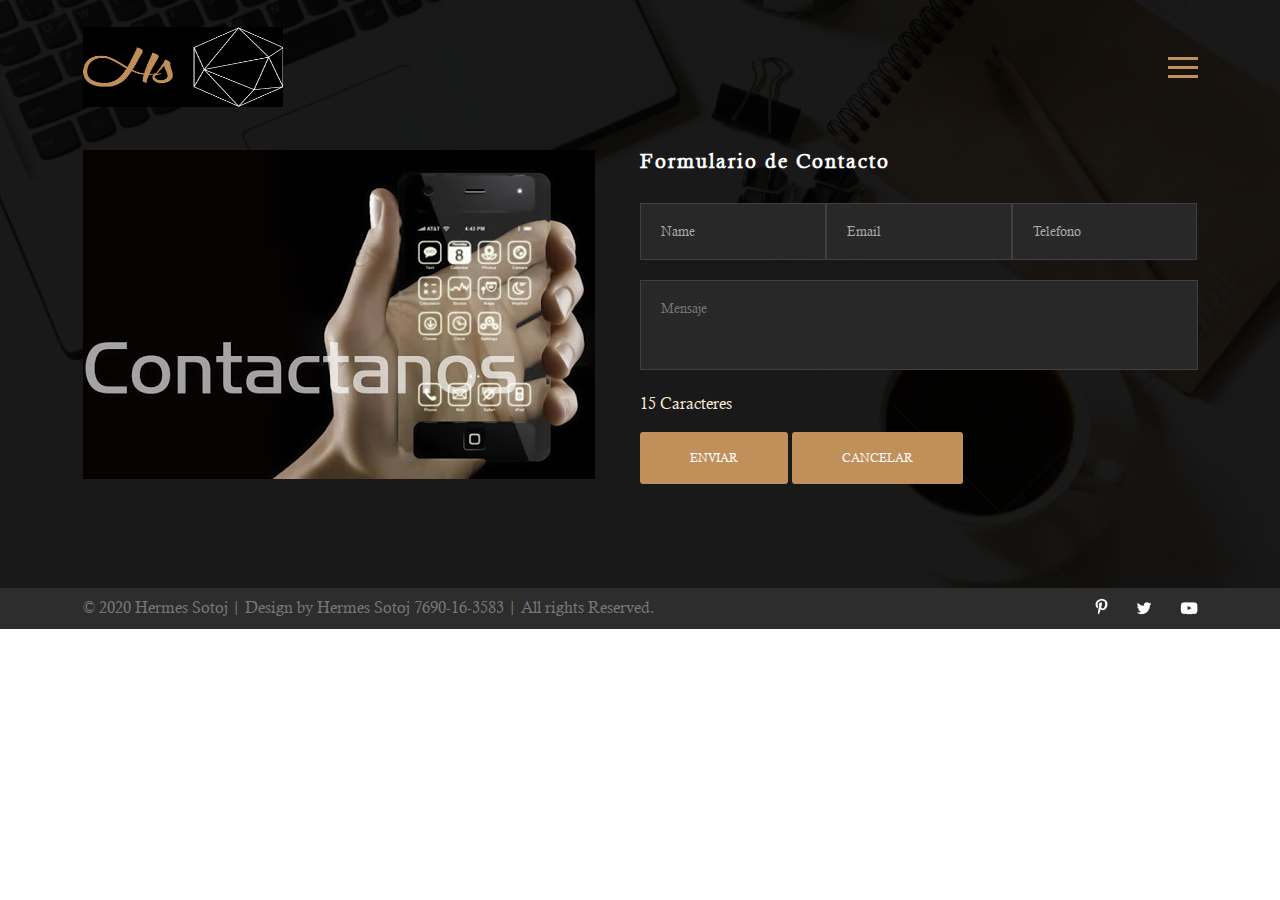
==== Formulario.html @ 2030056d "Upload Repository" ====
<!doctype html>
<html lang="es">
<head>
	<!-- Required meta tags -->
	<meta charset="utf-8">	<title>Contáctame</title>
	<meta name="viewport" content="width=device-width, initial-scale=1, shrink-to-fit=no">
	<link rel="stylesheet" href="css/style.css">
	<link rel="stylesheet" href="css/slick.css">
	<link rel="stylesheet" href="css/misestilos.css">
	<link rel="stylesheet" href="js/jquery-ui.min.css">
  
	
</head>
<body>

	<!-- Navigation -->
	<nav class="site-navigation">
		<div class="site-navigation-inner site-container">
			<img src="./images/test.png" width="200px" height="80px" alt="site logo">
			<div class="main-navigation">
				<ul class="main-navigation__ul">
					<li><a href="index.html">Homepage</a></li>
					<li><a href="Proyectos.html">Proyectos</a></li>
					<li><a href="#">Contáctame</a></li>
					<li><a href="#">Habilidades</a></li>
					<li><a href="#">Referencias</a></li>
				</ul>
			</div>
			<div id="myBtn" class="burger-container" onclick="myFunction(this)">
				<div class="bar1"></div>
				<div class="bar2"></div>
				<div class="bar3"></div>
			</div>
			<script>
				function myFunction(x) {
					x.classList.toggle("change");
				}
			</script>

		</div>
	</nav>
	<!-- Navigation end -->

	<!-- Top banner -->
	<section class="fh5co-top-banner" style="padding-top: 150px;">
		<div class="site-container">
			<div class="footer-inner">
				<div class="footer-info">
					<div class="footer-info__left">
						<img src="./images/footer-img.jpg" alt="Contactame">
					</div>
				</div>
				<div class="footer-contact-form">
					<h5>Formulario de Contacto</h5>
					<form class="contact-form">
						<div class="contact-form__input">
							<input type="text" name="name" placeholder="Name">
							<input type="email" name="email" placeholder="Email">
							<input type="tel" name="telefono" placeholder="Telefono" >
						</div>
						
						<textarea placeholder="Mensaje"></textarea>
						<p style="color: antiquewhite;">15 Caracteres</p>
						<br>
						<input type="submit" name="submit" value="Enviar" class="submit-button">
						<input type="submit" name="cancelar" value="Cancelar" class="submit-button">

						
					</form>
				</div>
			</div>
		</div>
	</section>

	<!--<footer class="site-footer">-->
		<div class="footer-bottom">
			<div class="site-container footer-bottom-inner">
				<p>© 2020 Hermes Sotoj | Design by Hermes Sotoj 7690-16-3583 | All rights Reserved.</p>
				<div class="footer-bottom__img">
					<img src="./images/social-pinterest.png" alt="footer image">
					<img src="./images/social-twitter.png" alt="footer image">
					<img src="./images/social-youtube.png" alt="footer image">
				</div>
			</div>
		</div>
	<!--</footer>-->
	<!-- Footer end -->

	<!-- Scripts -->
	<script src="js/jquery.min.js"></script>
	<script src="js/slick.min.js"></script>
	<script src="js/main.js"></script>
	<script src="js/jquery-ui.min.js"></script>


</body>
</html>
---- css/style.css ----
@font-face {
  font-family: 'Calisto-MT';
  src: url(../fonts/Calisto-MT.ttf); }

@font-face {
  font-family: 'Calisto-MT-Italic';
  src: url(../fonts/Calisto-MT-Italic.ttf); }

@font-face {
  font-family: 'Calisto-MT-Bold';
  src: url(../fonts/Calisto-MT-Bold.ttf); }

/* Colors */
/* Universal style */
* {
  margin: 0;
  padding: 0;
  font-family: "Calisto-MT"; }

  .site-container {
    width: 1115px;
    margin: 0 auto; }
    @media (max-width: 1250px) {
      .site-container {
        width: 90%; } }

.universal-h2 {
  font-size: 48px;
  text-align: center;
  color: #222; }
  @media (max-width: 1250px) {
    .universal-h2 {
      font-size: 38px; } }
  @media (max-width: 668px) {
    .universal-h2 {
      font-size: 30px; } }

.universal-h2-bckg {
  background-image: url("../images/double-line.svg");
  background-repeat: no-repeat;
  background-position: center bottom; }

/* Universal style end */
/* Includes */
.site-navigation {
  position: absolute;
  top: 3%;
  width: 100%;
  z-index: 2; }

.site-navigation-inner {
  display: flex;
  align-items: center;
  justify-content: space-between; }

.main-navigation {
  color: #fff;
  display: none;
  position: fixed;
  height: 100%;
  width: 100%;
  top: 0px;
  left: 0px;
  background: #000;
  opacity: 0.95; }
  .main-navigation .main-navigation__ul {
    position: absolute;
    top: 50%;
    left: 50%;
    transform: translate(-50%, -50%);
    padding: 3%;
    border: 2px solid #fff;
    border-radius: 7px;
    background-color: #c18f59; }
    .main-navigation .main-navigation__ul li {
      margin-bottom: 20px;
      list-style: none; }
    .main-navigation .main-navigation__ul a {
      color: #fff;
      font-size: 20px;
      font-weight: 600;
      text-decoration: none;
      text-transform: uppercase;
      transition: 0.3s ease; }
      .main-navigation .main-navigation__ul a:hover {
        color: #777; }
  @media (max-width: 1150px) {
    .main-navigation {
      opacity: 0.94; } }


.bar1, .bar2, .bar3 {
  width: 30px;
  height: 3px;
  background-color: #c18f59;
  margin: 6px 0;
  transition: 0.4s; }

.change .bar1 {
  transform: rotate(-45deg) translate(-6px, 6px);
  background-color: #c18f59; }

.change .bar2 {
  opacity: 0;
  background-color: #c18f59; }

.change .bar3 {
  transform: rotate(45deg) translate(-6px, -7px);
  background-color: #c18f59; }

.stop-scroll {
  overflow: hidden; }

/* Navigation burger end */
.fh5co-top-banner {
  position: relative;
  display: flex;
  align-items: center;
  background-image: url("../images/top-banner-bckg.jpg");
  background-position: center;
  background-size: cover; }
  .fh5co-top-banner::after {
    content: '';
    position: absolute;
    top: 0px;
    left: 0px;
    width: 100%;
    height: 100%;
    background-color: #000;
    opacity: 0.9; }
  .fh5co-top-banner .site-container {
    position: relative;
    z-index: 1; }
  @media (max-width: 1600px) {
    .fh5co-top-banner {
      padding-top: 120px; } }
  @media (max-width: 1250px) {
    .fh5co-top-banner {
      padding-top: 0px; } }
  @media (max-width: 520px) {
    .fh5co-top-banner {
      padding-top: 0px; } }
  @media (min-width: 1600px) {
    .fh5co-top-banner {
      min-height: 100vh; } }

.top-banner__inner {
  display: flex;
  align-items: center; }
  .top-banner__inner .top-banner__text {
    margin-left: 54px; }
    @media (max-width: 1250px) {
      .top-banner__inner .top-banner__text {
        width: 35%; } }
    @media (max-width: 768px) {
      .top-banner__inner .top-banner__text {
        width: 50%;
        margin-left: 20px; } }
    @media (max-width: 520px) {
      .top-banner__inner .top-banner__text {
        width: 65%;
        margin-bottom: 20px;
        margin-left: 0; } }
    .top-banner__inner .top-banner__text p {
      margin-bottom: 42px;
      color: #777; }
      @media (max-width: 768px) {
        .top-banner__inner .top-banner__text p {
          margin-bottom: 25px;
          font-size: 14px; } }
  .top-banner__inner .top-banner__h2 {
    font-size: 74px;
    letter-spacing: 3px;
    color: #fff;
    font-family: "Calisto-MT-Bold"; }
    @media (max-width: 1250px) {
      .top-banner__inner .top-banner__h2 {
        font-size: 50px; } }
    @media (max-width: 768px) {
      .top-banner__inner .top-banner__h2 {
        font-size: 35px; } }
  .top-banner__inner .top-banner__text-up .top-banner__h2 {
    margin-top: 15px; }
    @media (max-width: 768px) {
      .top-banner__inner .top-banner__text-up .top-banner__h2 {
        margin-top: 0; } }
  .top-banner__inner .top-banner__text-down {
    margin-bottom: 20px;
    padding-left: 27%; }
    .top-banner__inner .top-banner__text-down .top-banner__h2 {
      margin-bottom: 10px; }
      @media (max-width: 768px) {
        .top-banner__inner .top-banner__text-down .top-banner__h2 {
          margin-bottom: 0; } }
  .top-banner__inner .top-banner__image {
    font-size: 0; }
    @media (max-width: 1250px) {
      .top-banner__inner .top-banner__image {
        width: 50%; }
        .top-banner__inner .top-banner__image img {
          width: 100%; } }
    @media (max-width: 520px) {
      .top-banner__inner .top-banner__image {
        width: 65%;
        margin-bottom: 20px; } }
  @media (max-width: 520px) {
    .top-banner__inner {
      flex-direction: column; } }

.brand-span {
  font-size: 14px;
  color: #c18f59; }

.brand-button {
  display: inline-block;
  padding: 10px 20px;
  font-size: 11px;
  text-transform: uppercase;
  text-decoration: none;
  color: #c18f59;
  border: 1px solid #fff;
  transition: 0.3s ease; }
  .brand-button:hover, .brand-button:focus {
    color: #777; }

.fh5co-about-me {
  position: relative;
  margin: 193px 0 199px; }
  @media (max-width: 1250px) {
    .fh5co-about-me {
      margin: 150px 0; } }
  @media (max-width: 992px) {
    .fh5co-about-me {
      margin: 125px 0; } }
.rating {
  margin-top: 8px;
  unicode-bidi: bidi-override;
  direction: rtl; }
  .rating span {
    font-size: 23px;
    color: #ffd200;
    cursor: pointer; }
  .rating > span:hover:before, .rating > span:hover ~ span:before {
    content: "\2605";
    position: absolute; }

.counter-inner {
  display: flex;
  justify-content: space-between;
  flex-wrap: wrap; }

.single-count {
  width: 23%;
  text-align: center;
  color: #fff; }
  .single-count span {
    display: block;
    margin-bottom: 25px;
    font-size: 40px;
    font-weight: 900; }
  .single-count p {
    font-size: 20px;
    text-transform: uppercase; }
  @media (max-width: 850px) {
    .single-count {
      width: 48%;
      margin-bottom: 30px; }
      .single-count .count {
        font-size: 35px;
        margin-bottom: 15px; } }
  @media (max-width: 500px) {
    .single-count {
      width: 100%;
      padding-bottom: 10px;
      border-bottom: 1px solid #fff; } }

.single-count__text {
  display: flex;
  justify-content: center; }
  .single-count__text img {
    margin-right: 20px; }

.fh5co-blog {
  margin-bottom: 175px; }
  .fh5co-blog .universal-h2 {
    margin-bottom: 55px;
    padding-bottom: 20px; }
  @media (max-width: 620px) {
    .fh5co-blog {
      margin-bottom: 105px; } }

.blog-inner {
  display: flex;
  justify-content: space-between; }

.blog-slider .slick-slide {
  margin: 0 15px; }

.blog-slider .slick-list {
  margin: 0 -15px; }

.single-blog {
  display: flex !important; }
  .single-blog .single-blog__img {
    width: 50%;
    font-size: 0; }
  .single-blog .single-blog__text {
    width: 50%;
    padding: 7%;
    border: 3px solid #f5f5f5;
    border-left: 0; }
    .single-blog .single-blog__text h4 {
      margin-bottom: 5px;
      font-size: 24px;
      line-height: 33px; }
    .single-blog .single-blog__text span {
      display: block;
      margin-bottom: 15px;
      font-size: 14px;
      color: #c18f59;
      font-family: "Calisto-MT-Bold"; }
    .single-blog .single-blog__text p {
      color: #777;
      line-height: 21px; }
    @media (max-width: 992px) {
      .single-blog .single-blog__text {
        padding: 5%; }
        .single-blog .single-blog__text h4 {
          margin-bottom: 3px;
          font-size: 20px;
          line-height: 24px; }
        .single-blog .single-blog__text p {
          font-size: 14px;
          line-height: 19px; } }
    @media (max-width: 420px) {
      .single-blog .single-blog__text {
        padding: 3%; }
        .single-blog .single-blog__text h4 {
          font-size: 16px; }
        .single-blog .single-blog__text span {
          margin-bottom: 7px;
          font-size: 12px; }
        .single-blog .single-blog__text p {
          font-size: 13px;
          line-height: 16px; } }
  .single-blog:nth-child(even) h4 {
    color: #c18f59; }
  @media (max-width: 1250px) {
    .single-blog .single-blog__img img {
      width: 100%;
      height: 100%; } }

.blog-slider {
  position: relative; }
  .blog-slider .slick-arrow {
    position: absolute;
    bottom: -22%; }
  .blog-slider .slick-prev {
    left: 45.5%; }
    @media (max-width: 1250px) {
      .blog-slider .slick-prev {
        left: 40%; } }
    @media (max-width: 520px) {
      .blog-slider .slick-prev {
        left: 35%; } }
  .blog-slider .slick-next {
    right: 45.5%; }
    @media (max-width: 1250px) {
      .blog-slider .slick-next {
        right: 40%; } }
    @media (max-width: 520px) {
      .blog-slider .slick-next {
        right: 35%; } }
  .blog-slider .span-arrow:hover {
    color: #777;
    border-color: #777; }

.fh5co-quotes {
  position: relative;
  padding: 135px 0 172px;
  text-align: center;
  background-image: url("../images/quotes-bckg.jpg");
  background-position: center;
  background-size: cover; }
  .fh5co-quotes::after {
    content: '';
    position: absolute;
    top: 0;
    left: 0;
    width: 100%;
    height: 100%;
    background-color: #000;
    opacity: 0.9; }
  .fh5co-quotes .site-container {
    position: relative;
    z-index: 1; }
  .fh5co-quotes .universal-h2 {
    padding-bottom: 20px;
    margin-bottom: 30px;
    color: #fff !important; }
  .fh5co-quotes p {
    width: 43%;
    margin: 0 auto 45px;
    color: #fff;
    line-height: 24px; }
    @media (max-width: 620px) {
      .fh5co-quotes p {
        font-size: 14px;
        line-height: 19px; } }
  .fh5co-quotes img {
    margin: 0 auto 5px; }
  .fh5co-quotes h4 {
    margin-bottom: 5px;
    font-size: 25px;
    color: #c18f59; }
  .fh5co-quotes .slick-arrow {
    bottom: -8%; }
  .fh5co-quotes .slick-prev {
    left: 45.5%; }
    @media (max-width: 1150px) {
      .fh5co-quotes .slick-prev {
        left: 34%; } }
  .fh5co-quotes .slick-next {
    right: 45.5%; }
    @media (max-width: 1150px) {
      .fh5co-quotes .slick-next {
        right: 34%; } }
  @media (max-width: 1150px) {
    .fh5co-quotes {
      padding: 75px 0 95px; }
      .fh5co-quotes p {
        width: 90%; } }

.fh5co-social {
  position: relative;
  padding: 63px 0;
  background-image: url("../images/social-bckg.jpg");
  background-size: cover;
  background-position: center; }
  .fh5co-social::after {
    content: '';
    position: absolute;
    top: 0;
    left: 0;
    width: 100%;
    height: 100%;
    background-color: #c18f59;
    opacity: 0.9; }
  .fh5co-social .site-container {
    position: relative;
    z-index: 1; }
  @media (max-width: 620px) {
    .fh5co-social {
      padding: 40px 0; } }

.social {
  display: flex;
  justify-content: space-between;
  align-items: center; }
  .social h5 {
    font-size: 24px;
    color: #fff; }
  @media (max-width: 620px) {
    .social {
      flex-direction: column; } }

.social-icons a {
  position: relative;
  border: 1px solid white;
  border-radius: 50%;
  padding: 13px 23px;
  margin-right: 10px;
  transition: 0.3s ease; }
  .social-icons a:hover {
    background-color: #777;
    border-color: transparent; }

.social-icons img {
  position: absolute;
  left: 50%;
  top: 50%;
  transform: translate(-50%, -50%); }

@media (max-width: 620px) {
  .social-icons {
    margin: 35px 0; } }

.site-footer {
  padding-top: 120px;
  background-color: #343434; }
  @media (max-width: 1250px) {
    .site-footer {
      padding-top: 60px; } }

.footer-inner {
  display: flex;
  justify-content: space-between;
  padding-bottom: 95px; }
  .footer-inner h5 {
    margin-bottom: 30px;
    font-size: 20px;
    letter-spacing: 2px;
    color: #fff; }
  @media (max-width: 1250px) {
    .footer-inner {
      padding-bottom: 50px;
      flex-direction: column;
      align-items: center; } }

.footer-info {
  width: 50%;
  display: flex; }
  .footer-info .footer-info__left {
    margin-right: 45px; }
    .footer-info .footer-info__left img {
      margin-bottom: 10px; }
    .footer-info .footer-info__left p {
      color: #c18f59; }
    @media (max-width: 620px) {
      .footer-info .footer-info__left {
        margin-right: 0;
        margin-bottom: 20px; } }
  .footer-info .footer-info__right p {
    margin-bottom: 15px;
    color: #aaa; }
  .footer-info .footer-info__right .footer-phone {
    font-size: 14px; }
  .footer-info .footer-info__right .social-icons {
    margin-top: 27px; }
    .footer-info .footer-info__right .social-icons a {
      padding: 9px 19px; }
  @media (max-width: 1250px) {
    .footer-info {
      width: 100%;
      margin-bottom: 20px; } }
  @media (max-width: 620px) {
    .footer-info {
      flex-direction: column;
      align-items: center; } }

.footer-contact-form {
  width: 50%; }
  .footer-contact-form .contact-form__input {
    display: flex;
    justify-content: space-between;
    margin-bottom: 20px; }
    .footer-contact-form .contact-form__input input {
      width: 40%;
      padding: 20px;
      border: 1px solid #404040;
      background-color: #282828;
      color: #c18f59; }
      .footer-contact-form .contact-form__input input::placeholder {
        color: #aaa; }
      @media (max-width: 1250px) {
        .footer-contact-form .contact-form__input input {
          width: 45%; } }
      @media (max-width: 520px) {
        .footer-contact-form .contact-form__input input {
          width: 100%; } }
  .footer-contact-form textarea {
    box-sizing: border-box;
    height: 90px;
    width: 100%;
    margin-bottom: 20px;
    padding: 20px;
    border: 1px solid #404040;
    background-color: #282828;
    resize: none;
    color: #c18f59; }
  .footer-contact-form .submit-button {
    padding: 19px 50px;
    text-transform: uppercase;
    font-size: 12px;
    color: #fff;
    background-color: #c18f59;
    border: none;
    border-radius: 3px;
    cursor: pointer;
    transition: 0.3s ease; }
    .footer-contact-form .submit-button:hover {
      background-color: #777; }
  @media (max-width: 1250px) {
    .footer-contact-form {
      width: 100%; } }

.footer-bottom {
  padding: 10px 0;
  background-color: #2d2d2d; }

.footer-bottom-inner {
  display: flex;
  justify-content: space-between; }
  .footer-bottom-inner p {
    color: #777; }
  .footer-bottom-inner a {
    color: #c18f59;
    text-decoration: none;
    transition: 0.3s ease; }
    .footer-bottom-inner a:hover {
      color: #777; }
  .footer-bottom-inner .footer-bottom__img img {
    margin-right: 25px; }
    .footer-bottom-inner .footer-bottom__img img:last-child {
      margin-right: 0; }
  @media (max-width: 992px) {
    .footer-bottom-inner {
      flex-direction: column;
      align-items: center; }
      .footer-bottom-inner p {
        font-size: 14px;
        margin-bottom: 20px; } }
---- css/misestilos.css ----
#tabs-5{
     width: 1000px;
     height: 700px;
     background-color: whitesmoke;
    }  
#maquina{
    float: left;
    width:400px;
    height:400px ;
    border-radius: 50%;
    margin-right: 10px;

    
}
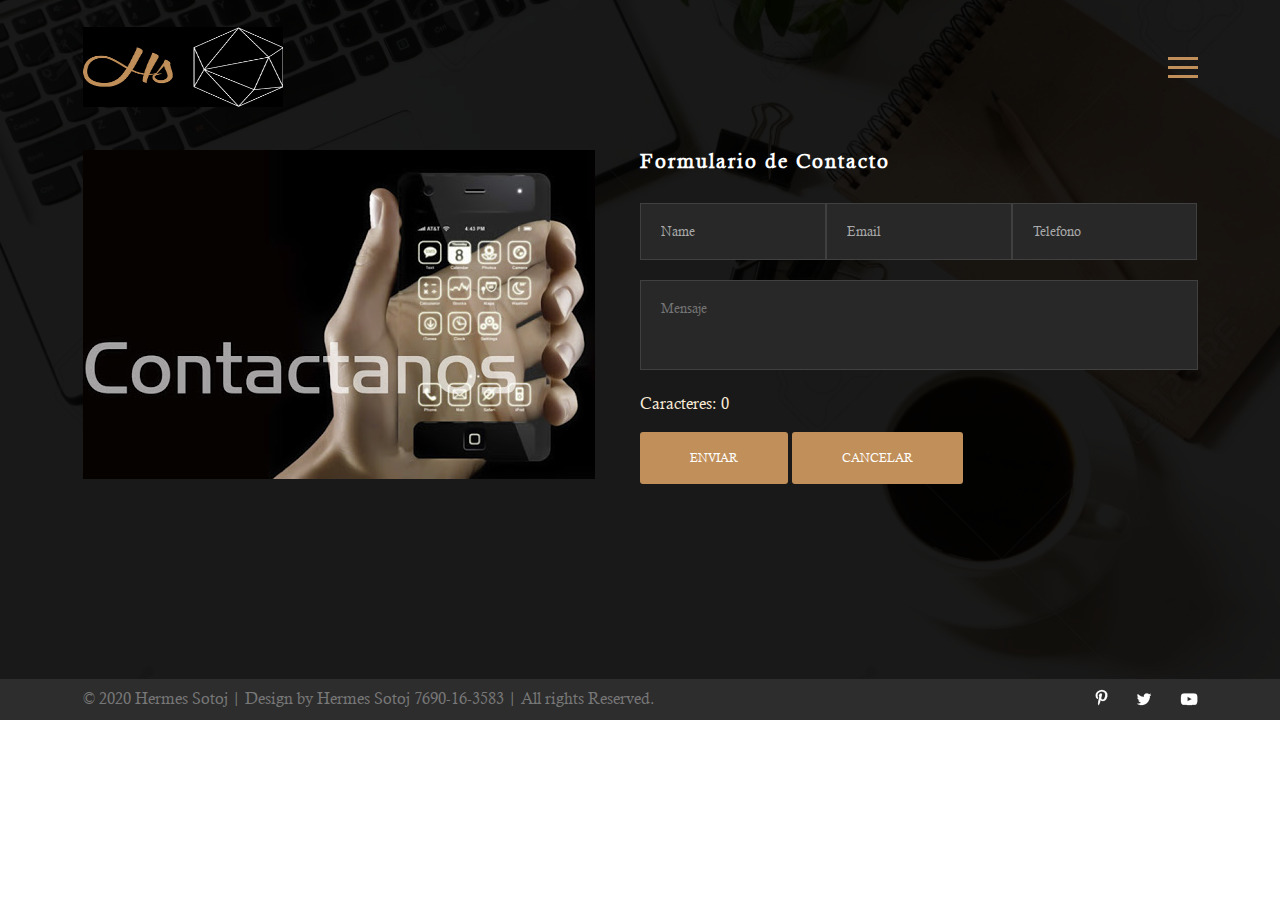
==== commit b20344ac: "040920-Hs-Agrega proyectos en el set de Proyectos" ====
--- a/Formulario.html
+++ b/Formulario.html
@@ -10,6 +10,7 @@
 	<link rel="stylesheet" href="js/jquery-ui.min.css">
   
 	
+	<link  rel="icon"   href="images/Logo.png" type="image/png" />
 </head>
 <body>
 
@@ -21,9 +22,9 @@
 				<ul class="main-navigation__ul">
 					<li><a href="index.html">Homepage</a></li>
 					<li><a href="Proyectos.html">Proyectos</a></li>
-					<li><a href="#">Contáctame</a></li>
-					<li><a href="#">Habilidades</a></li>
-					<li><a href="#">Referencias</a></li>
+					<li><a href="Formulario.html">Contáctame</a></li>
+					<li><a href="habilidades.html">Habilidades</a></li>
+					<li><a href="Referencias.html">Referencias</a></li>
 				</ul>
 			</div>
 			<div id="myBtn" class="burger-container" onclick="myFunction(this)">
@@ -56,11 +57,11 @@
 						<div class="contact-form__input">
 							<input type="text" name="name" placeholder="Name">
 							<input type="email" name="email" placeholder="Email">
-							<input type="tel" name="telefono" placeholder="Telefono" >
+							<input type="number" name="telefono" placeholder="Telefono" >
 						</div>
 						
-						<textarea placeholder="Mensaje"></textarea>
-						<p style="color: antiquewhite;">15 Caracteres</p>
+						<textarea placeholder="Mensaje" id="textarea" onkeyup="cuentaCaracteres()"></textarea>
+						<p id="caracteres" style="color: antiquewhite;">Caracteres: 0</p>
 						<br>
 						<input type="submit" name="submit" value="Enviar" class="submit-button">
 						<input type="submit" name="cancelar" value="Cancelar" class="submit-button">
@@ -92,6 +93,12 @@
 	<script src="js/main.js"></script>
 	<script src="js/jquery-ui.min.js"></script>
 
+	<script>
+		function cuentaCaracteres() {
 
+			var used = $('#textarea').val().length;
+			$('#caracteres').text("Caracteres: "+used);
+		}
+	</script>
 </body>
 </html>--- a/css/misestilos.css
+++ b/css/misestilos.css
@@ -3,14 +3,122 @@
      height: 700px;
      background-color: whitesmoke;
     }  
-#maquina{
+.proyectos{
     float: left;
     width:400px;
     height:400px ;
     border-radius: 50%;
-    margin-right: 10px;
+    margin-right: 10px;    
+}
+#referencias{
+    width: 1000px;
+    height: 500px;
+    text-align: center;
 
-    
+}
+#myImg:hover {opacity: 0.7;}
+
+
+.modal {
+  display: none; 
+  position: fixed; 
+  z-index: 1; 
+  padding-top: 100px; 
+  left: 0;
+  top: 0;
+  width: 100%; 
+  height: 100%; 
+  overflow: auto; 
+  background-color: rgb(0,0,0); 
+  background-color: rgba(0,0,0,0.9); 
 }
 
+
+.modal-content {
+  margin: auto;
+  display: block;
+  width: 80%;
+  max-width: 700px;
+}
+
+
+#caption {
+  margin: auto;
+  display: block;
+  width: 80%;
+  max-width: 700px;
+  text-align: center;
+  color: #ccc;
+  padding: 10px 0;
+  height: 150px;
+}
+
+
+.modal-content, #caption {  
+  -webkit-animation-name: zoom;
+  -webkit-animation-duration: 0.6s;
+  animation-name: zoom;
+  animation-duration: 0.6s;
+}
+
+@-webkit-keyframes zoom {
+  from {-webkit-transform:scale(0)} 
+  to {-webkit-transform:scale(1)}
+}
+
+@keyframes zoom {
+  from {transform:scale(0)} 
+  to {transform:scale(1)}
+}
+
+
+.close {
+  position: absolute;
+  top: 15px;
+  right: 35px;
+  color: #f1f1f1;
+  font-size: 40px;
+  font-weight: bold;
+  transition: 0.3s;
+}
+
+.close:hover,
+.close:focus {
+  color: #bbb;
+  text-decoration: none;
+  cursor: pointer;
+}
+
+
+@media only screen and (max-width: 700px){
+  .modal-content {
+    width: 100%;
+  }
+}
+.banner{
+    align-content: center;
+    align-self: center;
+    align-items: center;
+    text-align: center;
+    height: 400px;  
+    margin: auto;
+}
+.banner img{
+    width: 750px;
+    height: 200px;
+    align-content: center;
+}
+.submit-button {
+    padding: 5px 10px;
+    text-transform: uppercase;
+    font-size: 18px;
+    color: #fff;
+    background-color: #777;
+    border: none;
+    border-radius: 3px;
+    cursor: pointer;
+    transition: 0.3s ease;
+    margin-bottom: 100px; }
+.submit-button:hover {
+    background-color: #777; }
     